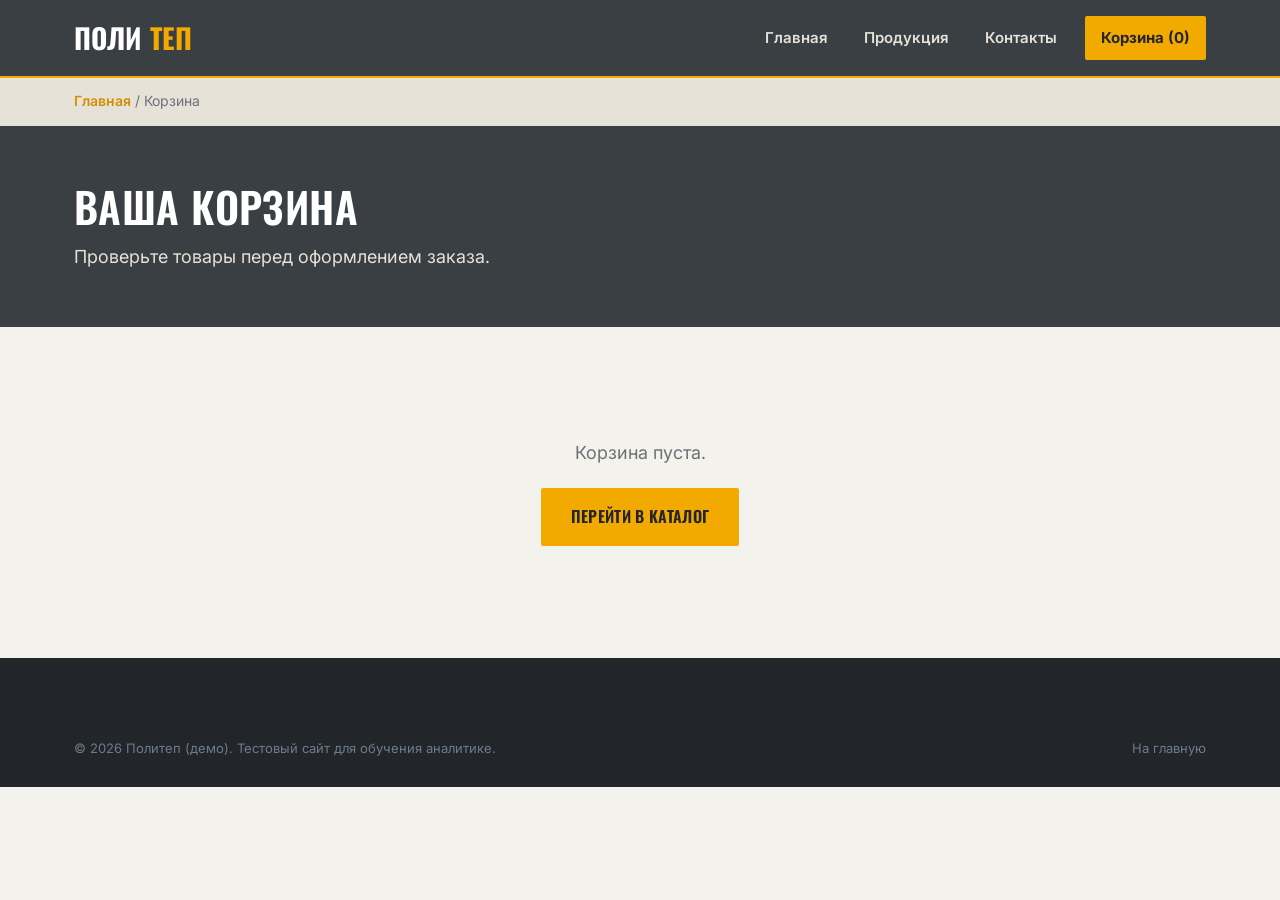
==== cart.html @ c4fb3bcc "Add files via upload" ====
<!DOCTYPE html>
<html lang="ru">
<head>
  <meta charset="UTF-8">
  <meta name="viewport" content="width=device-width, initial-scale=1.0">
  <title>Корзина — Политеп</title>

  <!-- ================= GTM HEAD SNIPPET GOES HERE ================= -->

  <link rel="stylesheet" href="styles.css">
</head>
<body>
  <!-- ================= GTM BODY SNIPPET GOES HERE ================= -->

  <header class="header">
    <div class="container">
      <a href="index.html" class="logo">ПОЛИ<span>ТЕП</span></a>
      <button class="burger" aria-label="Меню">☰</button>
      <nav class="nav">
        <a href="index.html">Главная</a>
        <a href="products.html">Продукция</a>
        <a href="contact.html">Контакты</a>
        <a href="cart.html" class="nav-cta active" data-cta="nav-cart">Корзина (<span data-cart-count>0</span>)</a>
      </nav>
    </div>
  </header>

  <div class="breadcrumb">
    <div class="container"><a href="index.html">Главная</a> / Корзина</div>
  </div>

  <div class="page-header">
    <div class="container"><h1>Ваша корзина</h1><p>Проверьте товары перед оформлением заказа.</p></div>
  </div>

  <!-- ЭТА СТРАНИЦА → событие view_cart при загрузке (если корзина не пуста) -->
  <section class="section">
    <div class="container">
      <div id="cart-empty" style="display:none;text-align:center;padding:40px 0;">
        <p style="font-size:18px;color:var(--text-muted);margin-bottom:20px;">Корзина пуста.</p>
        <a href="products.html" class="btn btn-primary" data-cta="empty-catalog">Перейти в каталог</a>
      </div>

      <div id="cart-content">
        <table class="spec-table" style="margin-bottom:24px;">
          <thead>
            <tr><th>Товар</th><th>Категория</th><th>Цена</th><th>Кол-во</th><th>Сумма</th></tr>
          </thead>
          <tbody id="cart-rows"></tbody>
        </table>

        <div style="display:flex;justify-content:space-between;align-items:center;flex-wrap:wrap;gap:20px;background:var(--white);border:1px solid var(--line);padding:24px;">
          <div>
            <div style="font-size:14px;color:var(--text-muted);">Итого без НДС</div>
            <div class="product-price" style="font-size:32px;" id="cart-total">0 ₽</div>
          </div>
          <!-- Клик по этой кнопке = begin_checkout, затем переход на thank-you.html -->
          <button class="btn btn-primary" id="checkout-btn" data-cta="cart-checkout">Оформить заказ →</button>
        </div>

        <p style="margin-top:16px;">
          <a href="products.html" data-cta="cart-continue-shopping">← Продолжить выбор товаров</a>
        </p>
      </div>
    </div>
  </section>

  <footer class="footer">
    <div class="container">
      <div class="footer-bottom" style="border:none;">
        <span>© 2026 Политеп (демо). Тестовый сайт для обучения аналитике.</span>
        <a href="index.html">На главную</a>
      </div>
    </div>
  </footer>

  <script src="tracking.js"></script>
  <script>
    function renderCartPage() {
      var cart = getCart();
      var rows = document.getElementById('cart-rows');
      var empty = document.getElementById('cart-empty');
      var content = document.getElementById('cart-content');
      if (cart.length === 0) {
        empty.style.display = 'block';
        content.style.display = 'none';
        return;
      }
      empty.style.display = 'none';
      content.style.display = 'block';
      rows.innerHTML = '';
      var total = 0;
      cart.forEach(function (i) {
        var sum = i.price * i.quantity;
        total += sum;
        var tr = document.createElement('tr');
        tr.innerHTML = '<td><strong>' + i.item_name + '</strong></td>' +
          '<td>' + i.item_category + '</td>' +
          '<td>' + i.price.toLocaleString('ru') + ' ₽</td>' +
          '<td>' + i.quantity + '</td>' +
          '<td><strong>' + sum.toLocaleString('ru') + ' ₽</strong></td>';
        rows.appendChild(tr);
      });
      document.getElementById('cart-total').textContent = total.toLocaleString('ru') + ' ₽';
    }

    renderCartPage();

    // view_cart — только если в корзине реально что-то есть
    trackViewCart();

    // Оформить заказ → begin_checkout + переход на thank-you.html (purchase сработает там)
    document.getElementById('checkout-btn').addEventListener('click', function () {
      goToThankYou();
    });
  </script>
</body>
</html>
---- styles.css ----
/* ==========================================================================
   Политеп — тестовый сайт для практики веб-аналитики
   Дизайн: индустриальный B2B, тон "язык прораба"
   ========================================================================== */

@import url('https://fonts.googleapis.com/css2?family=Oswald:wght@500;600;700&family=Inter:wght@400;500;600;700&display=swap');

:root {
  --concrete: #3A3F44;      /* тёмный бетон */
  --concrete-light: #5A6169;
  --graphite: #22262A;      /* почти чёрный графит */
  --safety: #F2A900;        /* строительный жёлтый (safety yellow) */
  --safety-dark: #D18F00;
  --steel: #6E7B8B;         /* стальной серо-синий */
  --paper: #F4F2ED;         /* цвет бумаги/цемента */
  --paper-dark: #E6E2D8;
  --line: #D0CCC0;
  --white: #FFFFFF;
  --text: #2A2E32;
  --text-muted: #6B7178;
  --green: #4A7C2F;         /* "в наличии" */
  --red: #B23A2E;
}

* { box-sizing: border-box; margin: 0; padding: 0; }

html { scroll-behavior: smooth; }

body {
  font-family: 'Inter', sans-serif;
  color: var(--text);
  background: var(--paper);
  line-height: 1.6;
  font-size: 16px;
}

h1, h2, h3, h4 { font-family: 'Oswald', sans-serif; font-weight: 600; line-height: 1.15; text-transform: uppercase; letter-spacing: 0.01em; }

a { color: inherit; text-decoration: none; }

img { max-width: 100%; display: block; }

.container { max-width: 1180px; margin: 0 auto; padding: 0 24px; }

/* ---------- TOP BAR ---------- */
.topbar {
  background: var(--graphite);
  color: var(--paper-dark);
  font-size: 13px;
  padding: 8px 0;
}
.topbar .container { display: flex; justify-content: space-between; align-items: center; gap: 16px; flex-wrap: wrap; }
.topbar a { color: var(--safety); font-weight: 600; }
.topbar .topbar-left span { margin-right: 20px; }

/* ---------- HEADER / NAV ---------- */
.header {
  background: var(--concrete);
  color: var(--white);
  position: sticky;
  top: 0;
  z-index: 100;
  box-shadow: 0 2px 0 var(--safety);
}
.header .container { display: flex; align-items: center; justify-content: space-between; height: 76px; }
.logo { display: flex; align-items: baseline; gap: 8px; font-family: 'Oswald', sans-serif; font-size: 28px; font-weight: 700; text-transform: uppercase; color: var(--white); }
.logo span { color: var(--safety); }
.logo small { font-family: 'Inter', sans-serif; font-size: 11px; font-weight: 500; text-transform: none; letter-spacing: 0; color: var(--steel); margin-left: 4px; }

.nav { display: flex; gap: 4px; align-items: center; }
.nav a {
  padding: 10px 16px;
  font-weight: 600;
  font-size: 15px;
  color: var(--paper-dark);
  border-radius: 2px;
  transition: all 0.15s;
}
.nav a:hover { background: var(--concrete-light); color: var(--white); }
.nav a.active { color: var(--safety); }

.nav-cta {
  background: var(--safety);
  color: var(--graphite) !important;
  font-weight: 700 !important;
  margin-left: 8px;
}
.nav-cta:hover { background: var(--safety-dark) !important; }

.burger { display: none; background: none; border: none; color: var(--white); font-size: 26px; cursor: pointer; }

/* ---------- BUTTONS ---------- */
.btn {
  display: inline-flex;
  align-items: center;
  gap: 8px;
  padding: 14px 28px;
  font-family: 'Oswald', sans-serif;
  font-weight: 600;
  font-size: 16px;
  text-transform: uppercase;
  letter-spacing: 0.02em;
  border: 2px solid transparent;
  border-radius: 2px;
  cursor: pointer;
  transition: all 0.15s;
  text-align: center;
}
.btn-primary { background: var(--safety); color: var(--graphite); }
.btn-primary:hover { background: var(--safety-dark); transform: translateY(-1px); }
.btn-outline { background: transparent; color: var(--white); border-color: var(--white); }
.btn-outline:hover { background: var(--white); color: var(--graphite); }
.btn-dark { background: var(--graphite); color: var(--white); }
.btn-dark:hover { background: var(--concrete); }
.btn-block { width: 100%; justify-content: center; }

/* ---------- HERO ---------- */
.hero {
  background:
    linear-gradient(rgba(34,38,42,0.82), rgba(34,38,42,0.88)),
    repeating-linear-gradient(45deg, #3A3F44 0px, #3A3F44 40px, #363B40 40px, #363B40 80px);
  color: var(--white);
  padding: 80px 0 90px;
  position: relative;
}
.hero-eyebrow {
  display: inline-block;
  background: var(--safety);
  color: var(--graphite);
  font-family: 'Oswald', sans-serif;
  font-weight: 600;
  font-size: 13px;
  text-transform: uppercase;
  letter-spacing: 0.08em;
  padding: 5px 14px;
  margin-bottom: 20px;
}
.hero h1 { font-size: 52px; font-weight: 700; margin-bottom: 20px; max-width: 800px; }
.hero h1 em { color: var(--safety); font-style: normal; }
.hero-sub { font-size: 20px; color: var(--paper-dark); max-width: 620px; margin-bottom: 36px; }
.hero-cta { display: flex; gap: 16px; flex-wrap: wrap; }

.hero-specs {
  display: flex;
  gap: 40px;
  margin-top: 56px;
  padding-top: 32px;
  border-top: 1px solid rgba(255,255,255,0.15);
  flex-wrap: wrap;
}
.hero-spec { }
.hero-spec-num { font-family: 'Oswald', sans-serif; font-size: 34px; font-weight: 700; color: var(--safety); line-height: 1; }
.hero-spec-label { font-size: 14px; color: var(--paper-dark); margin-top: 6px; }

/* ---------- SECTION ---------- */
.section { padding: 72px 0; }
.section-dark { background: var(--concrete); color: var(--white); }
.section-paper { background: var(--paper-dark); }
.section-head { margin-bottom: 44px; max-width: 720px; }
.section-eyebrow { font-family: 'Oswald', sans-serif; font-size: 14px; font-weight: 600; text-transform: uppercase; letter-spacing: 0.06em; color: var(--safety-dark); margin-bottom: 12px; }
.section-dark .section-eyebrow { color: var(--safety); }
.section h2 { font-size: 38px; margin-bottom: 16px; }
.section-sub { font-size: 18px; color: var(--text-muted); }
.section-dark .section-sub { color: var(--paper-dark); }

/* ---------- USE CASES / AUDIENCE ---------- */
.cards { display: grid; grid-template-columns: repeat(3, 1fr); gap: 24px; }
.card {
  background: var(--white);
  border: 1px solid var(--line);
  border-top: 4px solid var(--safety);
  padding: 32px 28px;
  transition: all 0.2s;
}
.card:hover { transform: translateY(-4px); box-shadow: 0 12px 30px rgba(34,38,42,0.12); }
.card-icon { font-size: 32px; margin-bottom: 16px; }
.card h3 { font-size: 21px; margin-bottom: 12px; }
.card p { color: var(--text-muted); font-size: 15px; }
.card-link { display: inline-block; margin-top: 16px; font-weight: 600; color: var(--safety-dark); font-size: 15px; }
.card-link:hover { text-decoration: underline; }

/* ---------- PRODUCT GRID ---------- */
.products { display: grid; grid-template-columns: repeat(3, 1fr); gap: 24px; }
.product {
  background: var(--white);
  border: 1px solid var(--line);
  display: flex;
  flex-direction: column;
  overflow: hidden;
}
.product-img {
  height: 180px;
  background: var(--concrete);
  display: flex;
  align-items: center;
  justify-content: center;
  position: relative;
  overflow: hidden;
}
.product-img svg { width: 100%; height: 100%; }
.product-badge {
  position: absolute; top: 12px; left: 12px;
  background: var(--green); color: var(--white);
  font-size: 12px; font-weight: 600; padding: 4px 10px; border-radius: 2px;
  font-family: 'Inter', sans-serif;
}
.product-body { padding: 20px; flex: 1; display: flex; flex-direction: column; }
.product-cat { font-size: 12px; text-transform: uppercase; letter-spacing: 0.05em; color: var(--steel); font-weight: 600; margin-bottom: 6px; }
.product h3 { font-size: 19px; margin-bottom: 8px; }
.product-specs { font-size: 14px; color: var(--text-muted); margin-bottom: 16px; }
.product-specs strong { color: var(--text); }
.product-foot { margin-top: auto; display: flex; align-items: center; justify-content: space-between; gap: 12px; }
.product-price { font-family: 'Oswald', sans-serif; font-size: 24px; font-weight: 600; color: var(--graphite); }
.product-price small { font-size: 13px; color: var(--text-muted); font-weight: 400; font-family: 'Inter', sans-serif; }

/* ---------- PACKAGE / CTA STRIP ---------- */
.strip {
  background: var(--safety);
  color: var(--graphite);
  padding: 48px 0;
}
.strip .container { display: flex; align-items: center; justify-content: space-between; gap: 32px; flex-wrap: wrap; }
.strip h2 { font-size: 32px; margin-bottom: 8px; }
.strip p { font-size: 17px; max-width: 560px; }

/* ---------- TRUST / SPECS TABLE ---------- */
.spec-table { width: 100%; border-collapse: collapse; background: var(--white); border: 1px solid var(--line); }
.spec-table th { background: var(--graphite); color: var(--white); font-family: 'Oswald', sans-serif; font-weight: 600; text-transform: uppercase; font-size: 14px; padding: 14px 18px; text-align: left; letter-spacing: 0.03em; }
.spec-table td { padding: 13px 18px; border-bottom: 1px solid var(--line); font-size: 15px; }
.spec-table tr:last-child td { border-bottom: none; }
.spec-table tr:nth-child(even) td { background: var(--paper); }

/* ---------- VIDEO ---------- */
.video-wrap { position: relative; padding-bottom: 56.25%; height: 0; overflow: hidden; border: 1px solid var(--line); background: var(--graphite); }
.video-wrap iframe { position: absolute; top: 0; left: 0; width: 100%; height: 100%; border: 0; }

/* ---------- FORM ---------- */
.form-section { background: var(--concrete); color: var(--white); }
.form-grid { display: grid; grid-template-columns: 1fr 1fr; gap: 48px; align-items: start; }
.form-card { background: var(--white); color: var(--text); padding: 36px; border-top: 4px solid var(--safety); }
.form-row { margin-bottom: 20px; }
.form-row label { display: block; font-weight: 600; font-size: 14px; margin-bottom: 6px; }
.form-row label .req { color: var(--red); }
.form-control {
  width: 100%; padding: 12px 14px; font-size: 15px; font-family: 'Inter', sans-serif;
  border: 1px solid var(--line); border-radius: 2px; background: var(--paper); transition: border 0.15s;
}
.form-control:focus { outline: none; border-color: var(--safety); background: var(--white); }
textarea.form-control { resize: vertical; min-height: 110px; }
.form-radio-group { display: flex; gap: 20px; margin-top: 6px; }
.form-radio { display: flex; align-items: center; gap: 8px; font-weight: 500; cursor: pointer; }
.form-note { font-size: 13px; color: var(--text-muted); margin-top: 4px; }

.form-info h3 { font-size: 26px; margin-bottom: 20px; }
.form-info ul { list-style: none; }
.form-info li { display: flex; gap: 12px; margin-bottom: 18px; align-items: flex-start; }
.form-info li .check { color: var(--safety); font-weight: 700; font-size: 20px; flex-shrink: 0; }
.form-info li strong { display: block; margin-bottom: 2px; }
.form-info li span { color: var(--paper-dark); font-size: 15px; }

/* Thank-you message (hidden by default) */
.form-success {
  display: none;
  background: var(--green); color: var(--white);
  padding: 20px; text-align: center; font-weight: 600; margin-bottom: 20px; border-radius: 2px;
}
.form-success.show { display: block; }

/* ---------- FOOTER ---------- */
.footer { background: var(--graphite); color: var(--paper-dark); padding: 56px 0 28px; font-size: 15px; }
.footer-grid { display: grid; grid-template-columns: 2fr 1fr 1fr 1.4fr; gap: 40px; margin-bottom: 40px; }
.footer h4 { font-size: 16px; color: var(--white); margin-bottom: 18px; }
.footer ul { list-style: none; }
.footer li { margin-bottom: 10px; }
.footer a:hover { color: var(--safety); }
.footer-logo { font-family: 'Oswald', sans-serif; font-size: 26px; font-weight: 700; text-transform: uppercase; color: var(--white); margin-bottom: 12px; }
.footer-logo span { color: var(--safety); }
.footer-bottom { border-top: 1px solid var(--concrete); padding-top: 24px; display: flex; justify-content: space-between; flex-wrap: wrap; gap: 12px; font-size: 13px; color: var(--steel); }

/* ---------- BREADCRUMB ---------- */
.breadcrumb { background: var(--paper-dark); padding: 14px 0; font-size: 14px; color: var(--text-muted); }
.breadcrumb a { color: var(--safety-dark); font-weight: 600; }

/* ---------- PAGE HEADER ---------- */
.page-header { background: var(--concrete); color: var(--white); padding: 56px 0; }
.page-header h1 { font-size: 42px; margin-bottom: 12px; }
.page-header p { font-size: 18px; color: var(--paper-dark); max-width: 640px; }

/* ---------- CONTACT INFO BLOCKS ---------- */
.contact-blocks { display: grid; grid-template-columns: repeat(3, 1fr); gap: 20px; margin-bottom: 48px; }
.contact-block { background: var(--white); border: 1px solid var(--line); padding: 24px; border-left: 4px solid var(--safety); }
.contact-block h4 { font-size: 16px; margin-bottom: 8px; }
.contact-block a { color: var(--safety-dark); font-weight: 600; font-size: 18px; }
.contact-block p { font-size: 14px; color: var(--text-muted); }

/* ---------- RESPONSIVE ---------- */
@media (max-width: 900px) {
  .cards, .products, .contact-blocks { grid-template-columns: 1fr 1fr; }
  .form-grid, .footer-grid { grid-template-columns: 1fr; gap: 32px; }
  .hero h1 { font-size: 40px; }
}
@media (max-width: 640px) {
  .nav { display: none; position: absolute; top: 76px; left: 0; right: 0; background: var(--concrete); flex-direction: column; padding: 12px; gap: 4px; }
  .nav.open { display: flex; }
  .nav a { width: 100%; }
  .burger { display: block; }
  .cards, .products, .contact-blocks { grid-template-columns: 1fr; }
  .hero h1 { font-size: 32px; }
  .hero-sub { font-size: 17px; }
  .section h2 { font-size: 28px; }
  .strip .container { flex-direction: column; align-items: flex-start; }
}
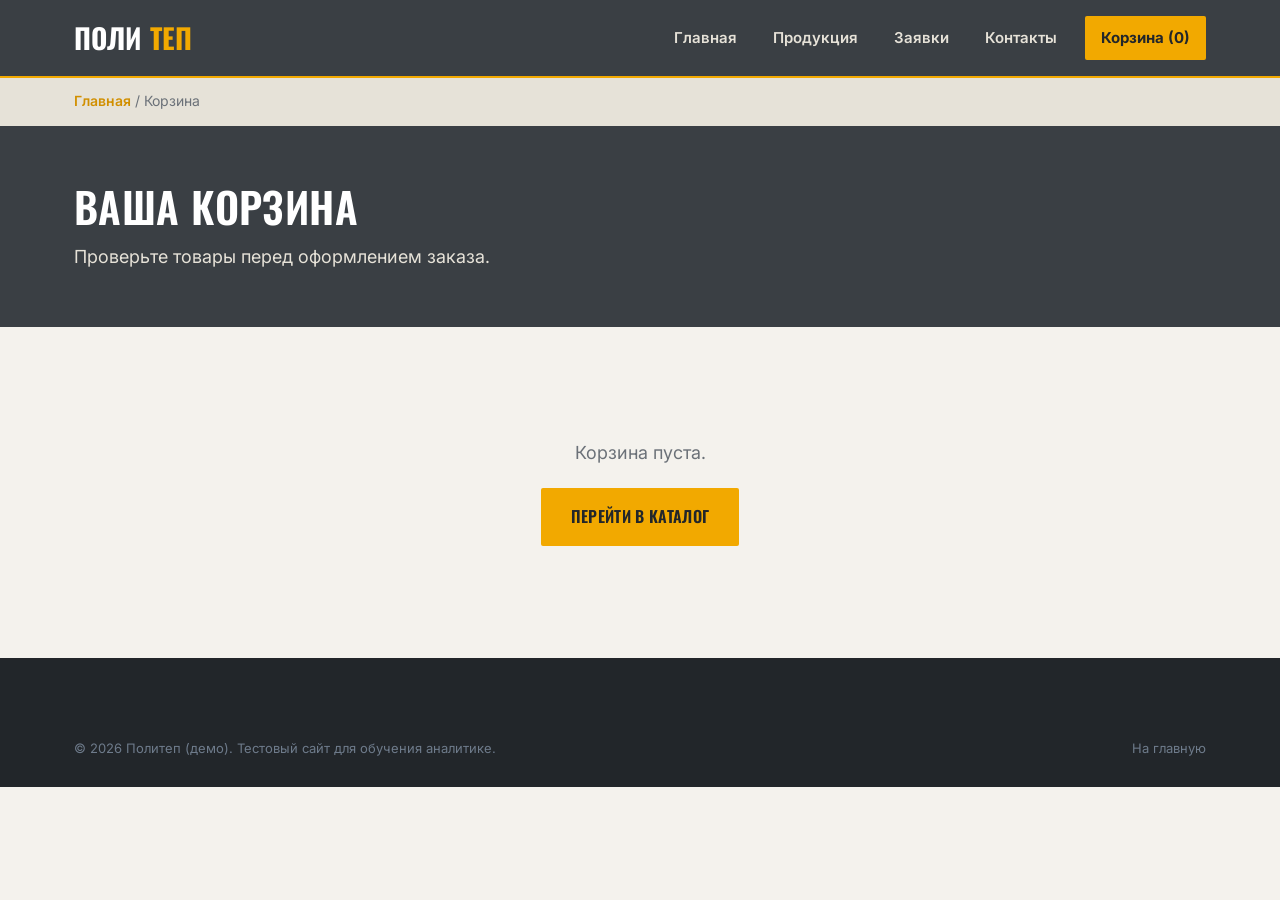
==== commit e01799a5: "Add files via upload" ====
--- a/cart.html
+++ b/cart.html
@@ -19,6 +19,7 @@
       <nav class="nav">
         <a href="index.html">Главная</a>
         <a href="products.html">Продукция</a>
+        <a href="forms.html">Заявки</a>
         <a href="contact.html">Контакты</a>
         <a href="cart.html" class="nav-cta active" data-cta="nav-cart">Корзина (<span data-cart-count>0</span>)</a>
       </nav>
@@ -52,7 +53,7 @@
         <div style="display:flex;justify-content:space-between;align-items:center;flex-wrap:wrap;gap:20px;background:var(--white);border:1px solid var(--line);padding:24px;">
           <div>
             <div style="font-size:14px;color:var(--text-muted);">Итого без НДС</div>
-            <div class="product-price" style="font-size:32px;" id="cart-total">0 ₽</div>
+            <div class="product-price" style="font-size:32px;" id="cart-total">0 $</div>
           </div>
           <!-- Клик по этой кнопке = begin_checkout, затем переход на thank-you.html -->
           <button class="btn btn-primary" id="checkout-btn" data-cta="cart-checkout">Оформить заказ →</button>
@@ -96,12 +97,12 @@
         var tr = document.createElement('tr');
         tr.innerHTML = '<td><strong>' + i.item_name + '</strong></td>' +
           '<td>' + i.item_category + '</td>' +
-          '<td>' + i.price.toLocaleString('ru') + ' ₽</td>' +
+          '<td>' + i.price.toLocaleString('ru') + ' $</td>' +
           '<td>' + i.quantity + '</td>' +
-          '<td><strong>' + sum.toLocaleString('ru') + ' ₽</strong></td>';
+          '<td><strong>' + sum.toLocaleString('ru') + ' $</strong></td>';
         rows.appendChild(tr);
       });
-      document.getElementById('cart-total').textContent = total.toLocaleString('ru') + ' ₽';
+      document.getElementById('cart-total').textContent = total.toFixed(2) + ' $';
     }
 
     renderCartPage();
